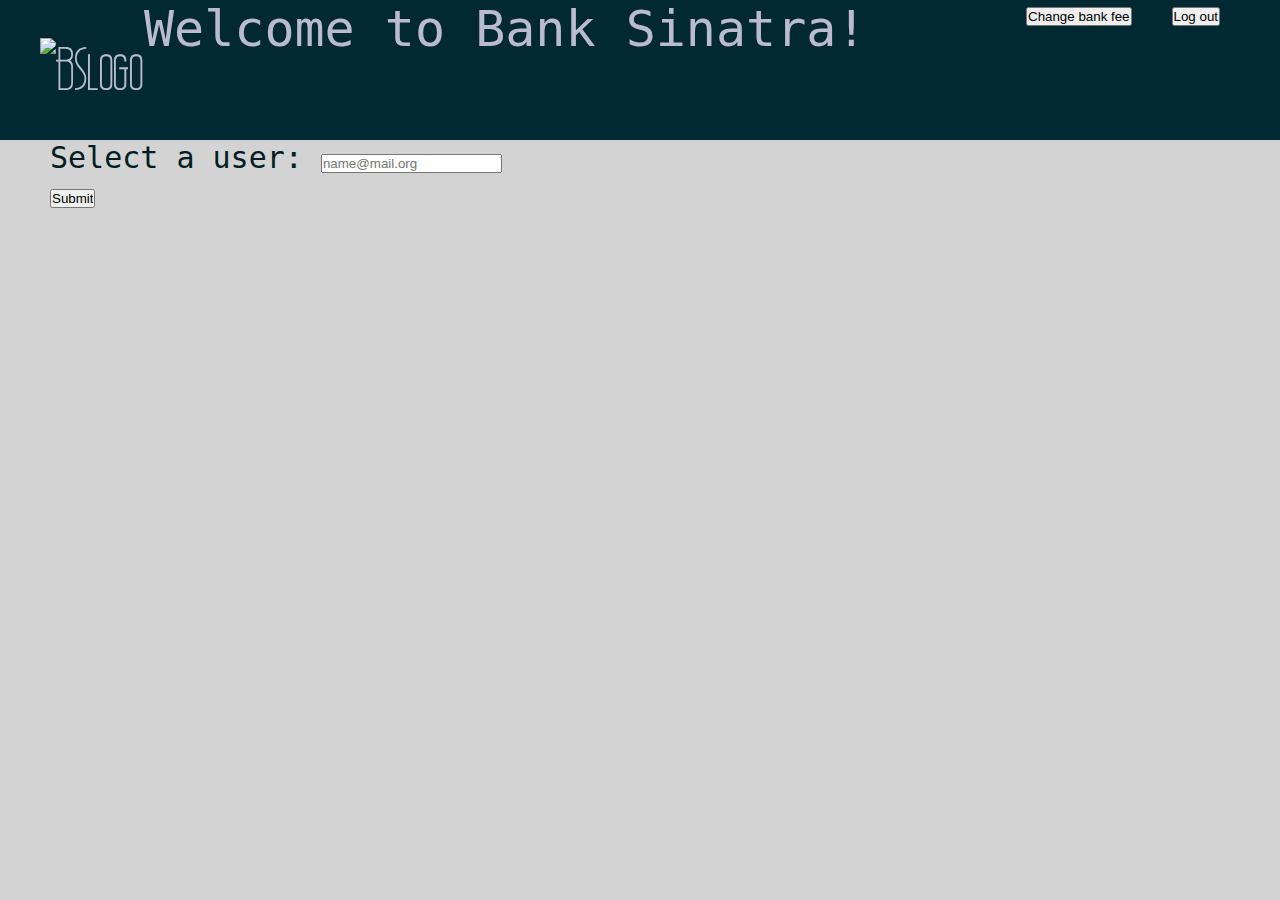
==== mvnw/src/main/resources/static/admin.html @ 6650fbc4 "start project gefixt" ====
<!DOCTYPE html>
<html lang="en">
<head>
    <meta charset="UTF-8">
    <title>Admin dashboard</title>
    <link rel="stylesheet" href="partials/header.css">
    <link rel="stylesheet" href="style.css">
    <script src="/admin.js" defer></script>
    <script src="https://ajax.googleapis.com/ajax/libs/jquery/3.5.1/jquery.min.js"></script>
</head>

<body>

<div class="header">
    <div class="innerHeader">
        Welcome to Bank Sinatra!
        <div class="logoContainer">
            <h1> <img width="120" height="100" style="object-position: left" alt="BSlogo" src="/images/BSLogo.png" ></h1>
        </div>
        <ul class="navigation">
            <a><button id="bankfee">Change bank fee</button></a>
            <a><button id="logout">Log out</button></a>
        </ul>
    </div>
</div>

<div id="overlay">
    <form id="feeForm">
        <h1>Change bank fee</h1>
        <img id="close-overlay-btn" src="images/close_btn.png" alt="close-btn"><br>
        <p>Specify the bank fee here (e.g. 0.01 for 1%):</p><br>
        <input id="fee-input" type="number" name="fee-input" min="0" max="1" step ="0.01" placeholder="0.01" required><br><br>
        <input id="submitFee" type="submit" value="Submit">
    </form>
</div>

<div class="page">
    <div class="column">
        <form id="findUserForm">
            Select a user:
            <input id="email-input" type="email" name="email-input" placeholder="name@mail.org" required><br>
            <input id="submitEmail" type="submit" value="Submit">
        </form>
        <br><br>
        <div id="userData" class="split left">
            <table id="userTable"></table>
        </div>
    </div>
</div>
</body>
</html>
---- mvnw/src/main/resources/static/partials/header.css ----
#stylesheet

@font-face {font-family: "Sinatra";
    src: url("static/fonts/Sinatra.woff") format('woff');
    font-weight: normal;
    font-style: oblique;
}
@font-face {font-family: "Paradise";
    src: url("static/fonts/Paradise.woff") format('woff');
    font-weight: normal;
    font-style: oblique;
}

*{
    margin: 0;
    padding: 0;
    list-style: none;
    text-decoration: none;
}


.header {
    height: 140px;
    width: 100%;
    display: block;
    background: #002932;
}

#header {
    height: 140px;
    width: 100%;
    display: block;
    background: #002932;
}

.innerHeader {
    height: 100%;
    width: 1200px;
    display: block;
    margin: 0 auto;
    background: #002932;
    color: #BABAD1;
    font-family: "Sinatra",  "Bookman Old Style", monospace;
    font-size: 50px;
    align-content: center;
    align-items: center;
    vertical-align: middle;
}

.logoContainer {
    height: 100%;
    display: table;
    float: left;
    font-size: 30px;
}

.logoContainer h1 {
    color: #BABAD1;
    height: 100%;
    display: table-cell;
    vertical-align: middle;
    font-family: "Paradise", "Bookman Old Style", monospace;
    font-weight: 200;
}

.logoContainer h1 span {
    font-weight: 800;
    height: 100%;
    display: table-cell;
    vertical-align: middle;
    font-family: "Paradise", "Bookman Old Style", monospace;
}

.navigation {
    float: right;
    height: 100%;
    font-size: 20px;
}

.navigation a {
    height: 100%;
    display: table;
    float: left;
    padding: 2px 20px;
}

ul {
    list-style: none;
}

.navigation a li {
    height: 90%;
    display: table-cell;
    vertical-align: top;
    float: left;
    font-family: "Paradise", "Bookman Old Style", monospace;
    font-size: large;
    padding: 0;
    border: none;
    background: none;
    color: lightgray;
}
---- mvnw/src/main/resources/static/style.css ----
#stylesheet

@font-face {font-family: "Sinatra";
    src: url("fonts/Sinatra.woff") format('woff');
    font-weight: normal;
    font-style: oblique;
}
@font-face {font-family: "Paradise";
    src: url("fonts/Paradise.woff") format('woff');
    font-weight: normal;
    font-style: oblique;
}

*{
    margin: 0;
    padding: 0;
    list-style: none;
    text-decoration: none;
}

.no-js {
    display: none !important
}

.page {
    height: 100%;
    width: 1200px;
    top: 120px;
    display: block;
    margin-left: 50px;
    color: #001d23;
    font-family: "Bookman Old Style", monospace;
    font-size: 30px;
    align-content: center;
    align-items: center;
    vertical-align: middle;
}

body {
    background: lightgray;
}
.text {
    font-family: "Paradise", monospace;
    color: lightgray;
    margin:0;
    padding: 0;
}

.button {
    font-family: "Sinatra", "Bookman Old Style", monospace;
    font-size: 10px;
    background-color: lightgray;
    outline: black;
    color: ghostwhite;
    border: solid 2px black;
    border-radius: 10px;
    padding: 10px 20px 10px 20px;
    margin: 5px;
    width: 1200px;
}

#overlay{
    position: fixed;
    display: none;
    width: 100%;
    height: 100%;
    top:0;
    left:0;
    right:0;
    bottom:0;
    background-color: rgba(0,0,0,0.7);
    z-index: 2;
    cursor: pointer;
}

#registerFields{
    padding-left: 15px;
    position: relative;
    top: 50%;
    left: 50%;
    height: 35%;
    width: 40%;
    background-color: whitesmoke;
    color: darkslategray;
    border-color: darkslategray;
    border-style: solid;
    border-radius: 5px;
    box-shadow: rgba(0, 0, 0, 0.1) 0 4px 12px;
    transform: translate(-50%, -50%);
    -ms-transform: translate(-50%, -50%);
}

#submitReg{
    height: 20px;
    width: 70px;
    margin-left: 45%;
}

.split {
    height: 100%;
    width: 50%;
    position: fixed;
    z-index: 1;
    top: 0;
    overflow-x: hidden;
    padding-top: 20px;
}

.left {
    right: 45%;
    top: 40%;
}

.right {
    left: 60%;
    top: 40%;
}

#registerLabel, #loginLabel{
    display: inline;
}

#close-overlay-btn {
    height: 6%;
    width: 4%;
    position: relative;
    left: 420px;
}

#cryptoTable {
    font-family: Arial, Helvetica, sans-serif;
    border-collapse: collapse;
    width: 100%;
}

#cryptoTable td, #cryptoTable th {
    border: 1px solid #ddd;
    padding: 8px;
}

#cryptoTable tr:nth-child(even){background-color: #f2f2f2;}

#cryptoTable tr:hover {background-color: #ddd;}

#cryptoTable th {
    padding-top: 12px;
    padding-bottom: 12px;
    text-align: left;
    background-color: #001d23;
    color: white;
}
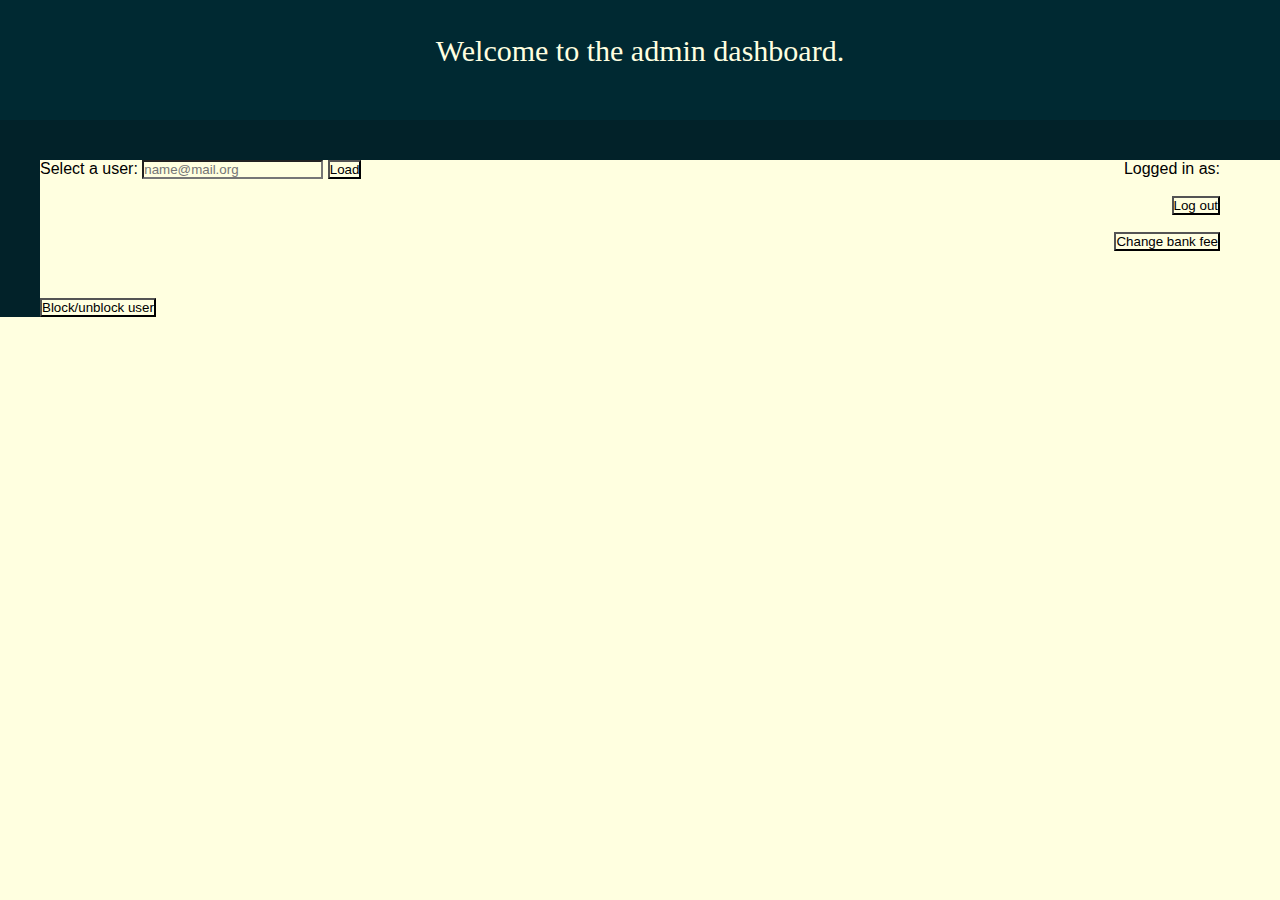
==== commit e68002a1: "latest version" ====
--- a/mvnw/src/main/resources/static/admin.html
+++ b/mvnw/src/main/resources/static/admin.html
@@ -3,49 +3,58 @@
 <head>
     <meta charset="UTF-8">
     <title>Admin dashboard</title>
-    <link rel="stylesheet" href="partials/header.css">
     <link rel="stylesheet" href="style.css">
+    <link rel="stylesheet" href="admin.css">
+    <script src="/partials/validateAdmin.js" defer></script>
+    <script src="/partials/sidebar.js" defer></script>
     <script src="/admin.js" defer></script>
     <script src="https://ajax.googleapis.com/ajax/libs/jquery/3.5.1/jquery.min.js"></script>
 </head>
 
 <body>
+<div class="header">
+    <br>Welcome to the admin dashboard.
+</div>
 
-<div class="header">
-    <div class="innerHeader">
-        Welcome to Bank Sinatra!
-        <div class="logoContainer">
-            <h1> <img width="120" height="100" style="object-position: left" alt="BSlogo" src="/images/BSLogo.png" ></h1>
+<div class="page">
+    <div class="top left">
+        <form id="findUserForm">
+            Select a user:
+            <input id="email-input" type="email" name="email-input" placeholder="name@mail.org" required>
+            <input id="submitEmail" type="submit" value="Load">
+        </form>
+    </div>
+    <div class="top right">
+        <div id="intro" class="menu">Logged in as: </div><br><br>
+        <button id="logout" class="menu">Log out</button><br><br>
+        <button id="bankFee" class="menu">Change bank fee</button>
+    </div>
+    <div class="left">
+        <div id="userData">
+            <table id="userTable"></table>
         </div>
-        <ul class="navigation">
-            <a><button id="bankfee">Change bank fee</button></a>
-            <a><button id="logout">Log out</button></a>
-        </ul>
+        <br>
+        <button id="toggleBlock">Block/unblock user</button>
+    </div>
+    <div class="right">
+        <div id="portfolioData">
+            <table id="assetTable"></table><br><br>
+            <button id="submitChanges">Submit changes</button><br><br>
+            To add assets (various symbols) or account balance (symbol: USD), insert a positive value (e.g. 0.25).<br>
+            To remove assets or account balance, insert a negative value (e.g. -0.25).<br>
+            To apply the changes, click "Submit changes". If changes are not visible, reload the user.
+        </div>
     </div>
 </div>
 
 <div id="overlay">
-    <form id="feeForm">
+    <form id="feeForm" class="overlayForm">
         <h1>Change bank fee</h1>
-        <img id="close-overlay-btn" src="images/close_btn.png" alt="close-btn"><br>
+        <span id="close-overlay-btn">&times;</span>
         <p>Specify the bank fee here (e.g. 0.01 for 1%):</p><br>
         <input id="fee-input" type="number" name="fee-input" min="0" max="1" step ="0.01" placeholder="0.01" required><br><br>
         <input id="submitFee" type="submit" value="Submit">
     </form>
 </div>
-
-<div class="page">
-    <div class="column">
-        <form id="findUserForm">
-            Select a user:
-            <input id="email-input" type="email" name="email-input" placeholder="name@mail.org" required><br>
-            <input id="submitEmail" type="submit" value="Submit">
-        </form>
-        <br><br>
-        <div id="userData" class="split left">
-            <table id="userTable"></table>
-        </div>
-    </div>
-</div>
 </body>
 </html>
--- a/mvnw/src/main/resources/static/style.css
+++ b/mvnw/src/main/resources/static/style.css
@@ -28,7 +28,7 @@
     top: 120px;
     display: block;
     margin-left: 50px;
-    color: #001d23;
+    color: #f5e8cc;
     font-family: "Bookman Old Style", monospace;
     font-size: 30px;
     align-content: center;
@@ -37,11 +37,11 @@
 }
 
 body {
-    background: lightgray;
+    background: #022229;
 }
 .text {
     font-family: "Paradise", monospace;
-    color: lightgray;
+    color: #f5e8cc;
     margin:0;
     padding: 0;
 }
@@ -49,9 +49,9 @@
 .button {
     font-family: "Sinatra", "Bookman Old Style", monospace;
     font-size: 10px;
-    background-color: lightgray;
+    background-color: #022229;
     outline: black;
-    color: ghostwhite;
+    color: #f5e8cc;
     border: solid 2px black;
     border-radius: 10px;
     padding: 10px 20px 10px 20px;
@@ -73,12 +73,13 @@
     cursor: pointer;
 }
 
-#registerFields{
+.overlayForm{
     padding-left: 15px;
-    position: relative;
+    padding-bottom: 10px;
+    padding-right: 10px;
+    position: inherit;
     top: 50%;
     left: 50%;
-    height: 35%;
     width: 40%;
     background-color: whitesmoke;
     color: darkslategray;
@@ -97,55 +98,78 @@
 }
 
 .split {
-    height: 100%;
-    width: 50%;
+    height: 60%;
+    width: 40%;
     position: fixed;
     z-index: 1;
     top: 0;
     overflow-x: hidden;
-    padding-top: 20px;
+    padding: 20px 20px 20px 20px;
 }
 
 .left {
     right: 45%;
-    top: 40%;
+    top: 30%;
 }
 
 .right {
-    left: 60%;
-    top: 40%;
+    left: 55%;
+    top: 30%;
 }
 
 #registerLabel, #loginLabel{
     display: inline;
 }
 
-#close-overlay-btn {
-    height: 6%;
-    width: 4%;
-    position: relative;
-    left: 420px;
+#close-overlay-btn  {
+    color: darkred;
+    float: right;
+    font-size: 28px;
+    font-weight: bold;
 }
 
-#cryptoTable {
-    font-family: Arial, Helvetica, sans-serif;
-    border-collapse: collapse;
-    width: 100%;
+#close-overlay-btn :hover,
+#close-overlay-btn :focus {
+    color: #000;
+    text-decoration: none;
+    cursor: pointer;
 }
 
-#cryptoTable td, #cryptoTable th {
+/*#cryptoTable {*/
+/*    font-family: Arial, Helvetica, sans-serif;*/
+/*    border-collapse: collapse;*/
+/*    width: 100%;*/
+/*}*/
+
+#cryptosForSale td, #cryptosForSale th {
     border: 1px solid #ddd;
     padding: 8px;
 }
 
-#cryptoTable tr:nth-child(even){background-color: #f2f2f2;}
+#cryptosForSale tr:nth-child(even){
+    background-color: #f2f2f2;
+}
 
-#cryptoTable tr:hover {background-color: #ddd;}
+#cryptosForSale tr:hover{background-color: #ddd;}
 
-#cryptoTable th {
+#cryptosForSale th{
     padding-top: 12px;
     padding-bottom: 12px;
     text-align: left;
     background-color: #001d23;
     color: white;
 }
+
+::-webkit-scrollbar{
+    width: 12px;
+}
+
+::-webkit-scrollbar-track {
+    -webkit-box-shadow: inset 0 0 6px rgba(0,0,0,0.3);
+    border-radius: 10px;
+}
+
+::-webkit-scrollbar-thumb {
+    border-radius: 10px;
+    -webkit-box-shadow: inset 0 0 6px rgba(0,0,0,0.5);
+}--- a/mvnw/src/main/resources/static/admin.css
+++ b/mvnw/src/main/resources/static/admin.css
@@ -0,0 +1,97 @@
+* {
+    background-color: lightyellow;
+    color: black;
+}
+
+/* header */
+.header {
+    height: 120px;
+    width: 100%;
+    display: block;
+    background: #002932;
+    color: lightyellow;
+    font-size: 30px;
+    text-align: center;
+}
+
+/* structural elements below header */
+.page {
+    width: 100%;
+    margin: 40px;
+    font-size: 16px;
+    font-family: Arial, Helvetica, sans-serif;
+}
+
+.top {
+    height: 120px;
+}
+
+.left {
+    float: left;
+    width: 35%;
+}
+
+.right {
+    float: right;
+    width: 55%;
+}
+
+/* logout and bank fee buttons */
+.menu {
+    float: right;
+    margin-right: 100px;
+}
+
+/* left hand side: table */
+#userTable {
+    width: 40%;
+    border-collapse: collapse;
+    font-size: 12px;
+    font-weight: normal;
+}
+
+#userTable, th, td {
+    border: 1px solid #ddd;
+    text-align: left;
+    vertical-align: text-bottom;
+}
+
+/* right hand side: portfolio */
+#portfolioData {
+    display: none;
+}
+
+.cryptoLogo {
+    width: 24px;
+    height: 24px;
+    border-radius: 12px;
+    margin-right: 5px;
+}
+
+#assetTable {
+    font-size: 12px;
+    border-collapse: collapse;
+    width: 60%;
+    max-height: 300px;
+    overflow-y: scroll;
+    display: inline-block;
+}
+
+#assetTable, th, td {
+    border: 1px solid #ddd;
+    padding: 8px;
+}
+
+::-webkit-scrollbar{
+    width: 12px;
+}
+
+::-webkit-scrollbar-track {
+    -webkit-box-shadow: inset 0 0 6px rgba(0,0,0,0.3);
+    border-radius: 10px;
+}
+
+::-webkit-scrollbar-thumb {
+    border-radius: 10px;
+    -webkit-box-shadow: inset 0 0 6px rgba(0,0,0,0.5);
+}